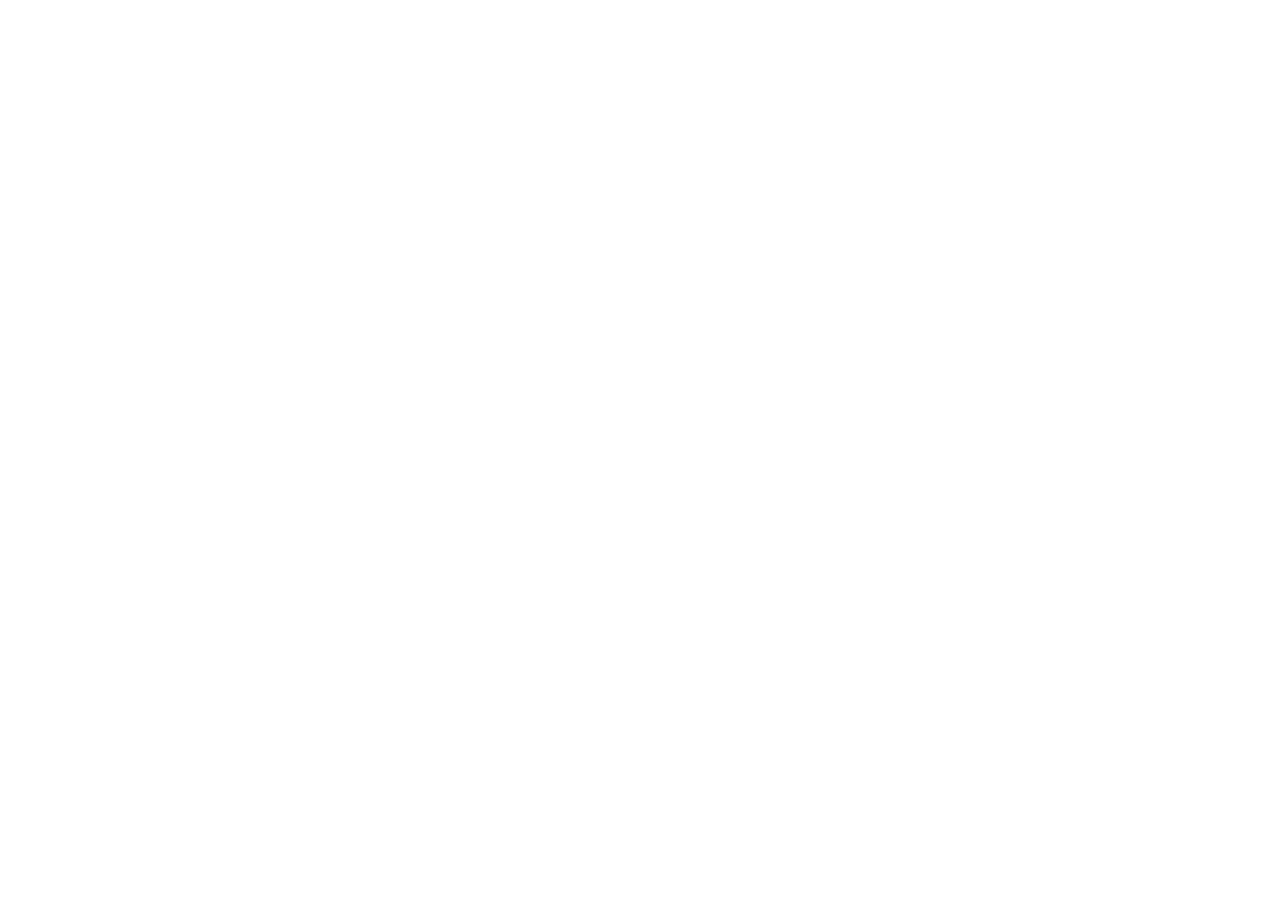
==== index.html @ eb1fdf0b "renamed to index.html" ====
<!DOCTYPE html>
<html lang="en">

<head>
  <meta charset="UTF-8">
  <meta name="viewport" content="width=device-width, initial-scale=1.0">
  <meta http-equiv="X-UA-Compatible" content="ie=edge">
  <title>Temperature Changer</title>
</head>

<body>

</body>

</html>
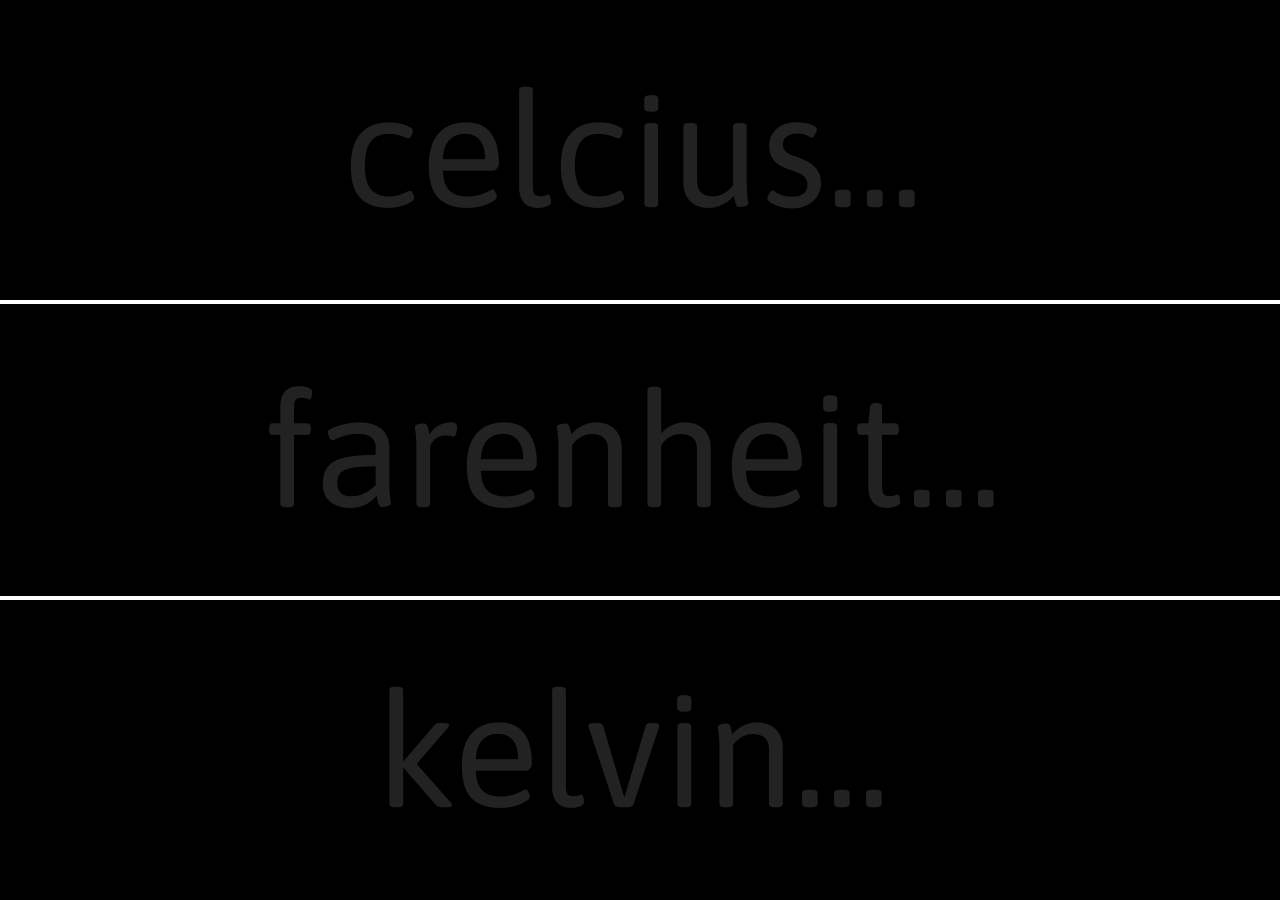
==== commit 3d53770d: "styled input fields" ====
--- a/index.html
+++ b/index.html
@@ -5,11 +5,22 @@
   <meta charset="UTF-8">
   <meta name="viewport" content="width=device-width, initial-scale=1.0">
   <meta http-equiv="X-UA-Compatible" content="ie=edge">
-  <title>Temperature Changer</title>
+  <title>Temperature Converter</title>
+  <link rel="stylesheet" href="styles.css">
+  <link href="https://fonts.googleapis.com/css?family=Asap&display=swap" rel="stylesheet">
+
 </head>
 
 <body>
-
+  <div id="celcius">
+    <input type="number" placeholder="celcius...">
+  </div>
+  <div id="farenheit">
+    <input type="number" placeholder="farenheit...">
+  </div>
+  <div id="kelvin">
+    <input type="number" placeholder="kelvin...">
+  </div>
 </body>
 
 </html>
--- a/styles.css
+++ b/styles.css
@@ -0,0 +1,39 @@
+* {
+  padding:0;
+  margin:0;
+  box-sizing: border-box;
+}
+
+body{
+  background: black;
+}
+
+div {
+  height:33.33vh;
+}
+
+#farenheit{
+  border-top:4px solid white;
+  border-bottom:4px solid white;
+}
+
+input[type=number]{
+  width:100%;
+  height: 100%;
+  outline: none;
+  background-color: black;
+  font-family: Asap, sans-serif;
+  color: white;
+  font-size: 10em;
+  text-align: center;
+  border: 0;
+}
+
+::-webkit-input-placeholder{/* :: only works on chrome so use -webkit to work for all */
+  color: #222222;
+}
+
+::-moz-placeholder{/* works for firefox */
+  columns: #222222;
+}
+
